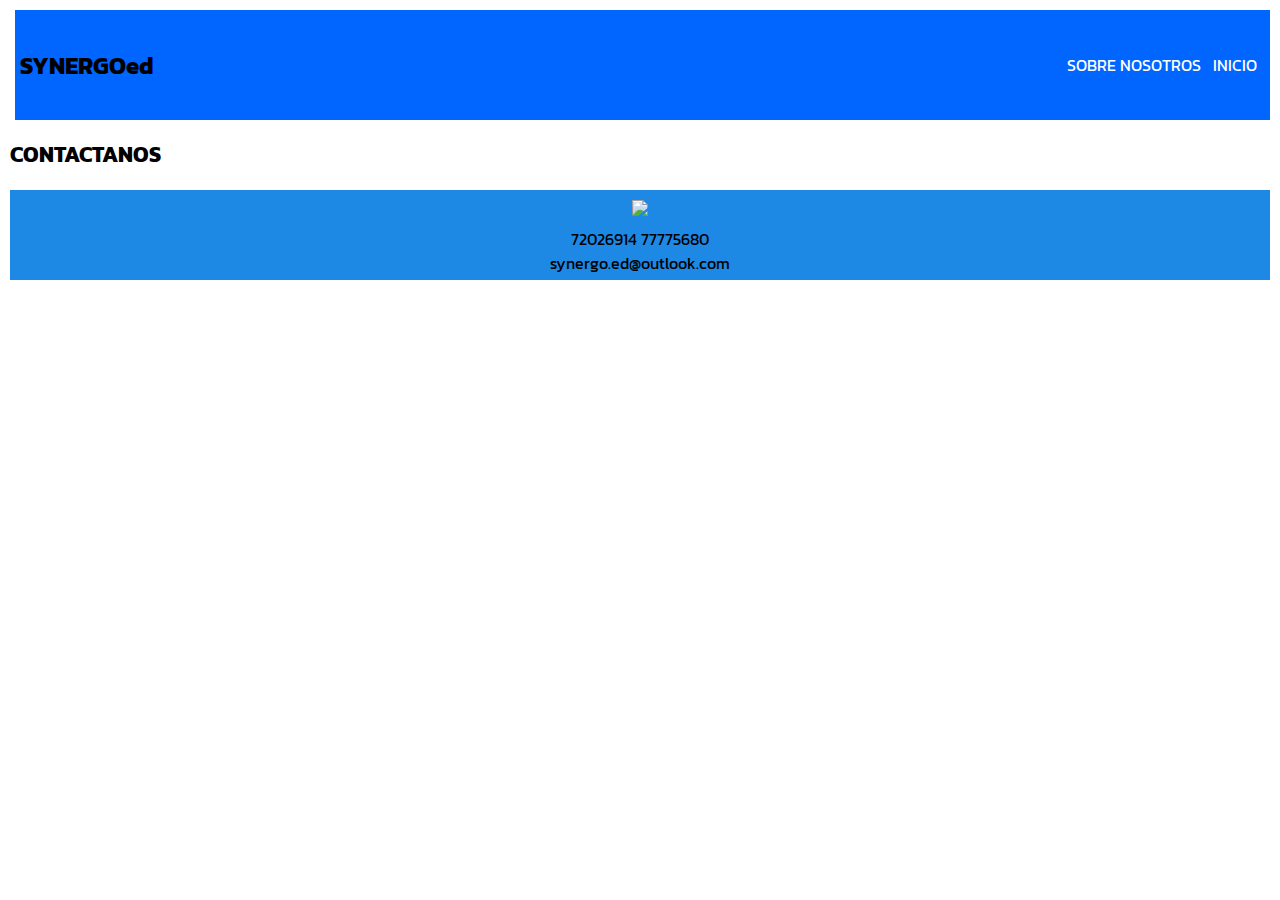
==== contactos.html @ 848f2918 "Add files via upload" ====
<!DOCTYPE html>
<html>
<head>
	<!--fuentes-->
	<link rel="preconnect" href="https://fonts.googleapis.com">
	<link rel="preconnect" href="https://fonts.gstatic.com" crossorigin>
	<link href="https://fonts.googleapis.com/css2?family=Kanit&display=swap" rel="stylesheet">
	<link rel="preconnect" href="https://fonts.googleapis.com">
	<link rel="preconnect" href="https://fonts.gstatic.com" crossorigin>
	<link href="https://fonts.googleapis.com/css2?family=Kanit:ital,wght@1,300&display=swap" rel="stylesheet">
	<!--css-->
	<!--css-->
	<link rel="stylesheet" type="text/css" href="estilos3.css">
	<!--css-->
	<meta charset="utf-8">
	<meta name="viewport" content="width=device-width, initial-scale=1">
	<title>SYNERGODE</title>
</head>
<body>
	<header>
		<!--<a href="#"class="logo"> -->
			<!--<img src="imagenes/prueba1.jpeg" alt="logo de la compañia">-->
			<h2 class="nombre-empresa">SYNERGOed</h2>
		<!--</a>-->
		<nav>
			<!--<a href=""class="nav-link">INICIO</a>-->
			<a href="sobre nosotros.html"class="nav-link">SOBRE NOSOTROS</a>
			<a href="index.html"class="nav-link">INICIO</a>
		</nav>

	</header>
	<h2 class="h2">CONTACTANOS</h2>



	<!--pie de pagina-->
	<footer>
		<img class="wp"src="imagenes/whatl.png">
		<br>

		<a href="https://wa.me/+59172026914/?text=Gracias%20por%20comunicarte%20con%20SYNERGOED%20¿Cómo%20podemos%20ayudarte?%20">72026914</a>
		<a href="https://wa.me/+59177775680/?text=Gracias%20por%20comunicarte%20con%20SYNERGOED%20¿Cómo%20podemos%20ayudarte?%20">77775680</a>
		<br>
        <a href="synergo.ed@outlook.com">synergo.ed@outlook.com</a> <br>

	</footer>

</body>
</html>
---- estilos3.css ----
body{
	font-family: 'Kanit', sans-serif;
	margin: 0;
	padding: 10px;

}
a{
	text-decoration: none;
	color: white;
}
header{
	display: flex;
	justify-content: space-between;
	min-height: 100px;
	background:#0066FF;
	align-items: center;
	padding: 5px;
	margin-left: 5px;
	background: #b;  /* fallback for old browsers */

}
.logo{
	display: flex;
	align-items: center;
}
.logo img{
	height: 50px;
	margin-right: 10px;
}
nav a{
	padding-right: 8px;
}
nav a:hover{
	color: black;
}
@media (max-width: 700px){
	header{
		flex-direction: column;
	}
	nav{
		padding: 10px ;
	}
}
footer{
	width: 100%;
	background-color: #1E88E5 ;
	padding: 5px;
	align-items: center;
	/*display: flex;
	justify-content: space-between;*/
	margin: 0 auto;
	text-align: center;
	box-sizing: border-box;
	font-size: 16px;

}
footer a{
	text-decoration: none;
	color: black;

}
footer a:hover{
	color: #D6EAF8;
}

.wp{
	width: 10%;
	padding-left: 15px;
	padding-right: 5px;
	padding: 5px;
}
.h2{
	font-size: 22px;
}
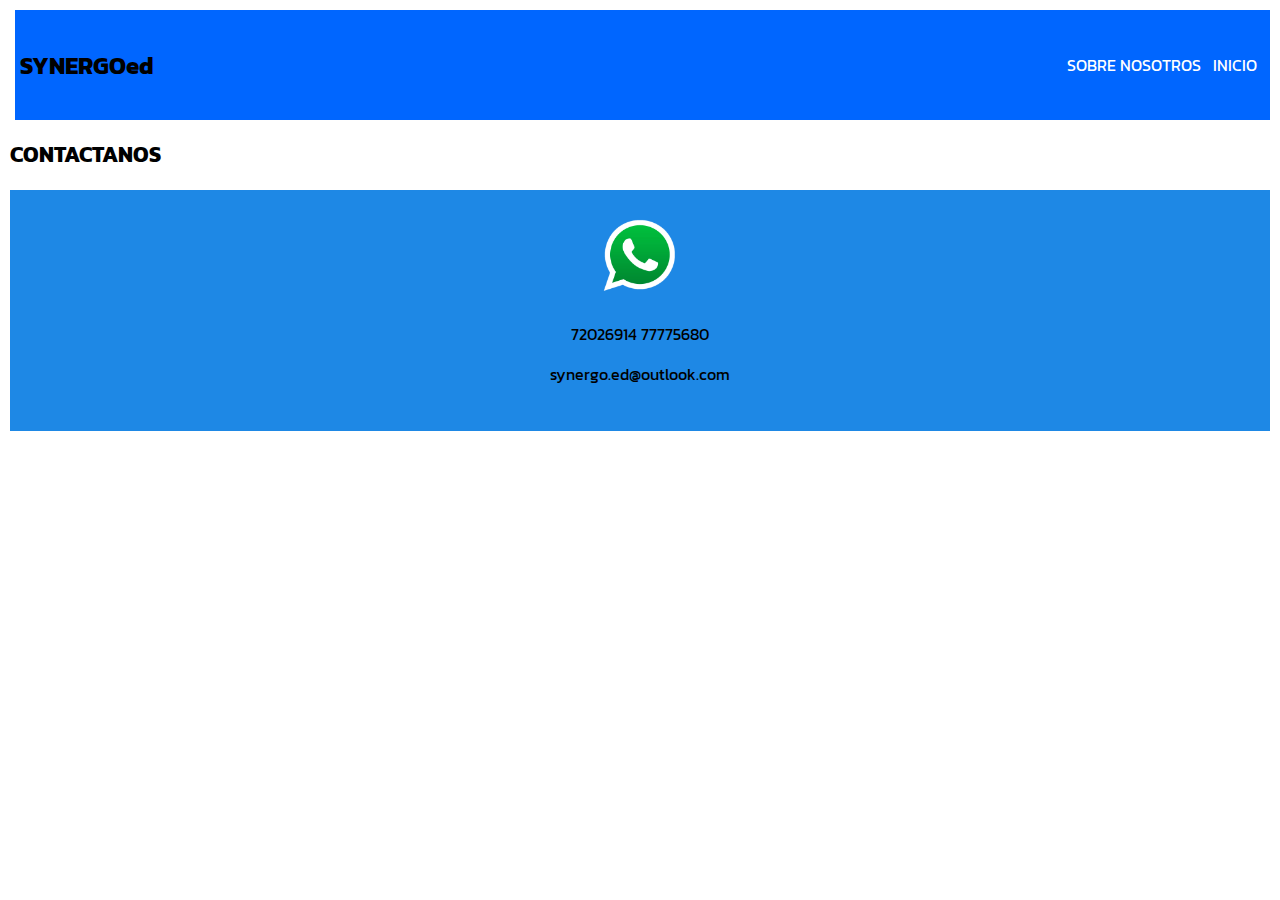
==== commit bca2a93e: "Add files via upload" ====
--- a/contactos.html
+++ b/contactos.html
@@ -35,13 +35,13 @@
 
 	<!--pie de pagina-->
 	<footer>
-		<img class="wp"src="imagenes/whatl.png">
+		<img class="wp"src="whatl.png">
 		<br>
 
 		<a href="https://wa.me/+59172026914/?text=Gracias%20por%20comunicarte%20con%20SYNERGOED%20¿Cómo%20podemos%20ayudarte?%20">72026914</a>
 		<a href="https://wa.me/+59177775680/?text=Gracias%20por%20comunicarte%20con%20SYNERGOED%20¿Cómo%20podemos%20ayudarte?%20">77775680</a>
 		<br>
-        <a href="synergo.ed@outlook.com">synergo.ed@outlook.com</a> <br>
+        <p>synergo.ed@outlook.com</p> <br>
 
 	</footer>
 
